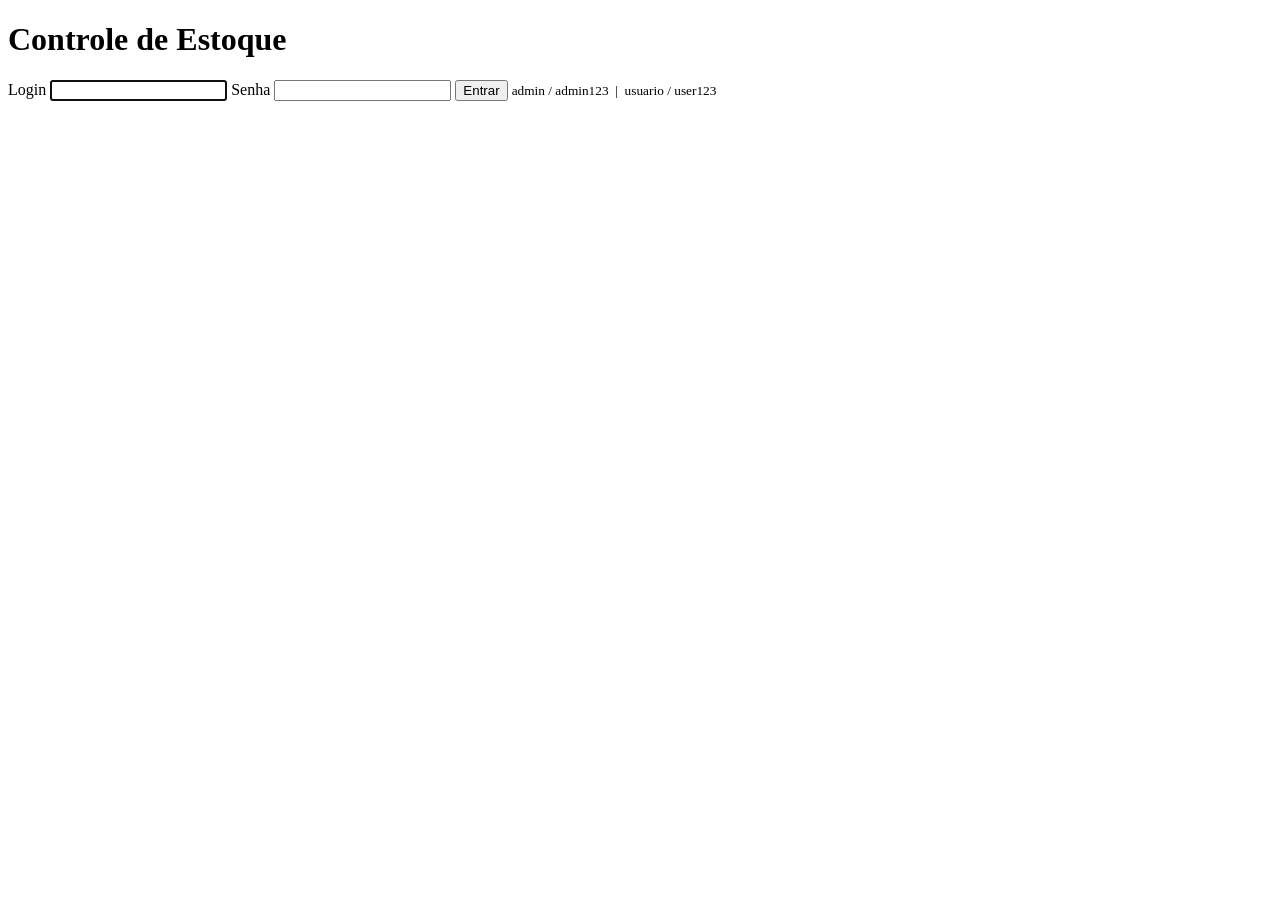
==== controle-estoque/src/main/resources/static/login.html @ 2c522e35 "Primeira versão do projeto" ====
<!DOCTYPE html>
<html lang="pt-br">
<head>
    <meta charset="UTF-8">
    <meta name="viewport" content="width=device-width, initial-scale=1">
    <title>Login - Controle de Estoque</title>
    <link rel="stylesheet" href="/style.css">
</head>
<body class="login">
<form method="post" action="/login" class="card">
    <h1>Controle de Estoque</h1>
    <p id="erro" class="erro" hidden>Login ou senha invalidos.</p>
    <label>Login <input name="username" required autofocus></label>
    <label>Senha <input name="password" type="password" required></label>
    <button type="submit">Entrar</button>
    <small>admin / admin123 &nbsp;|&nbsp; usuario / user123</small>
</form>
<script>
    // Spring redireciona para /login.html?erro quando a senha esta errada
    if (location.search.includes('erro')) document.getElementById('erro').hidden = false;
</script>
</body>
</html>
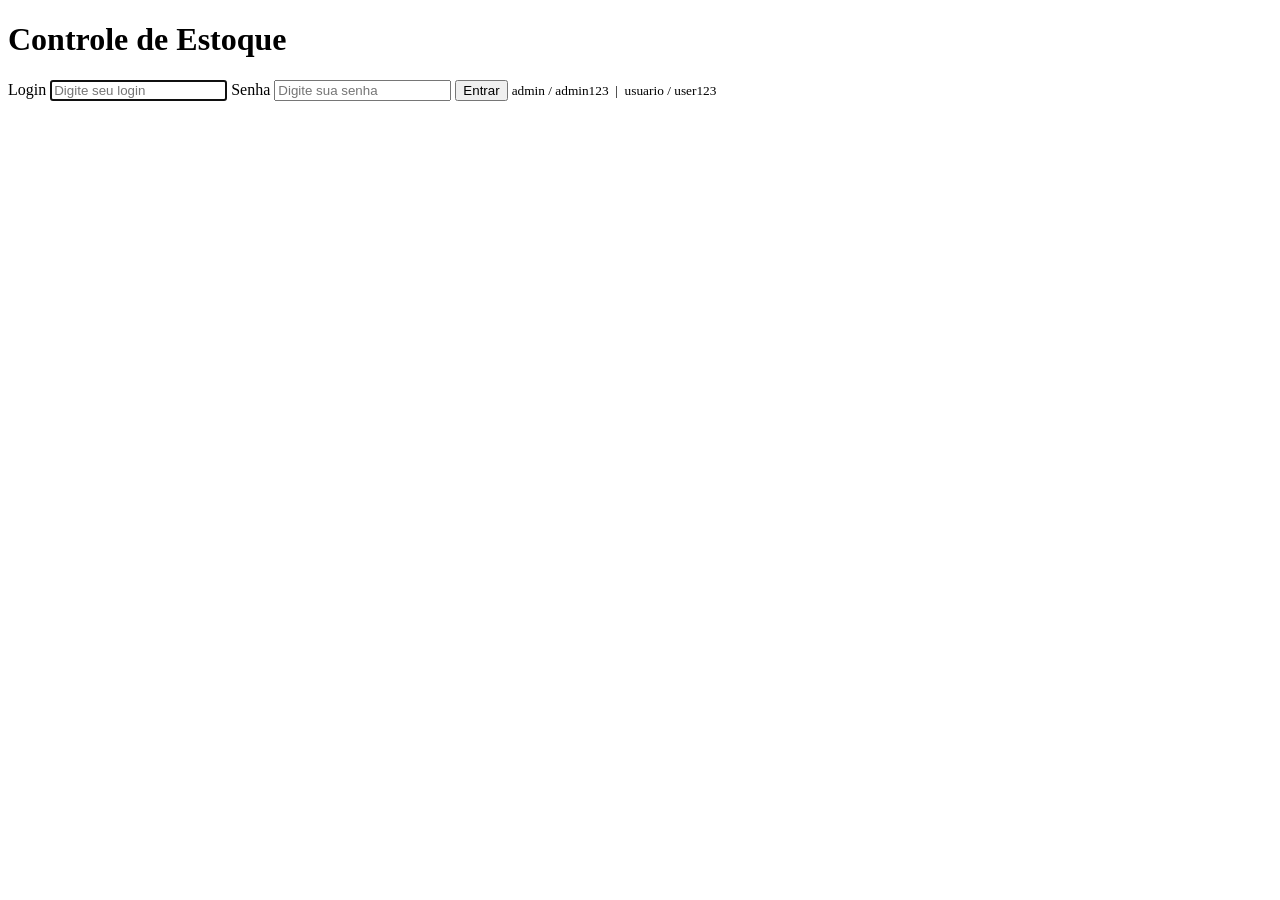
==== commit af04b4b7: "Adiciona placeholders nos campos de login e senha" ====
--- a/controle-estoque/src/main/resources/static/login.html
+++ b/controle-estoque/src/main/resources/static/login.html
@@ -10,8 +10,8 @@
 <form method="post" action="/login" class="card">
     <h1>Controle de Estoque</h1>
     <p id="erro" class="erro" hidden>Login ou senha invalidos.</p>
-    <label>Login <input name="username" required autofocus></label>
-    <label>Senha <input name="password" type="password" required></label>
+    <label>Login <input name="username" placeholder="Digite seu login" required autofocus></label>
+<label>Senha <input name="password" type="password" placeholder="Digite sua senha" required></label>
     <button type="submit">Entrar</button>
     <small>admin / admin123 &nbsp;|&nbsp; usuario / user123</small>
 </form>
